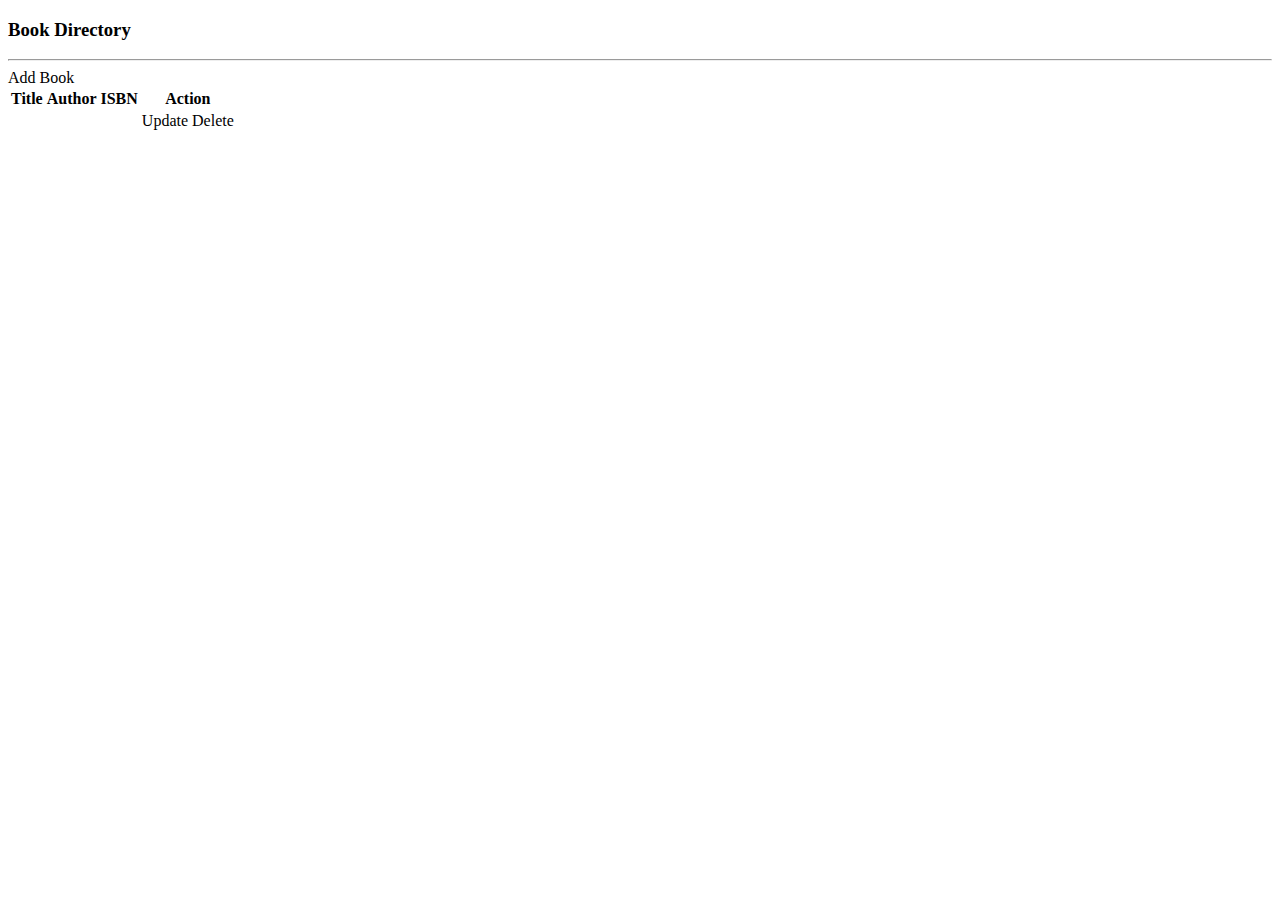
==== src/main/resources/templates/books-list.html @ 707a9eed "books crud" ====
<!DOCTYPE html>
<html lang="en">
<head>
    <meta charset="UTF-8">
    <meta name="viewport" content="width=device-width, initial-scale=1.0">
    <link href="https://cdn.jsdelivr.net/npm/bootstrap@5.3.1/dist/css/bootstrap.min.css" rel="stylesheet" integrity="sha384-4bw+/aepP/YC94hEpVNVgiZdgIC5+VKNBQNGCHeKRQN+PtmoHDEXuppvnDJzQIu9" crossorigin="anonymous">
    <title>Books list</title>
</head>
<body>
    <div class="container">
        <h3>Book Directory</h3>
        <hr>
        <a th:href="@{/books/add}" class="btn btn-primary btn-sm mb-3">Add Book</a>
        <table class="table table-bordered table-striped">
            <thead class="table-dark">
                <tr>
                    <th>Title</th>
                    <th>Author</th>
                    <th>ISBN</th>
                    <th>Action</th>
                </tr>
            </thead>
            <tbody>
                <tr th:each="book:${books}">
                    <td th:text="${book.title}"></td>
                    <td th:text="${book.author}"></td>
                    <td th:text="${book.isbn}"></td>
                    <td>
                        <a th:href="@{/books/update(bookId=${book.id})}" class="btn btn-info btn-sm">Update</a>
                        <a th:href="@{/books/delete(bookId=${book.id})}" class="btn btn-danger btn-sm" onclick="if (!(confirm('Are you sure you want to delete this book?'))) return false">Delete</a>
                    </td>
                    
                </tr>

            </tbody>
        </table>
    </div>
</body>
</html>
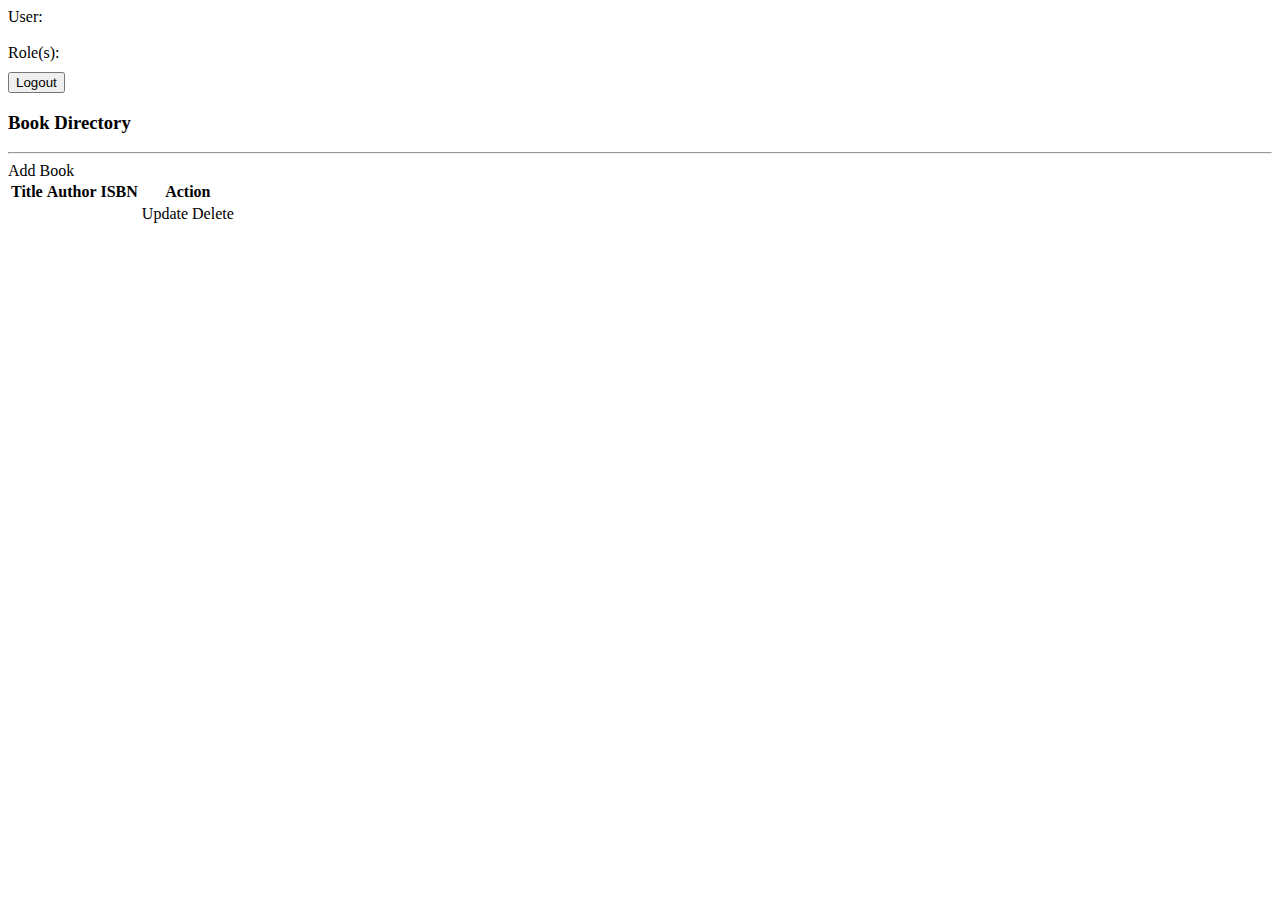
==== commit 0bc7568c: "update" ====
--- a/src/main/resources/templates/books-list.html
+++ b/src/main/resources/templates/books-list.html
@@ -1,39 +1,59 @@
 <!DOCTYPE html>
-<html lang="en">
+<html lang="en"
+    xmlns:th="http://www.thymeleaf.org"
+    xmlns:sec="http://www.thymeleaf.org/extras/spring-security">
 <head>
-    <meta charset="UTF-8">
-    <meta name="viewport" content="width=device-width, initial-scale=1.0">
-    <link href="https://cdn.jsdelivr.net/npm/bootstrap@5.3.1/dist/css/bootstrap.min.css" rel="stylesheet" integrity="sha384-4bw+/aepP/YC94hEpVNVgiZdgIC5+VKNBQNGCHeKRQN+PtmoHDEXuppvnDJzQIu9" crossorigin="anonymous">
-    <title>Books list</title>
+    <th:block th:insert="~{layout.html :: head}"></th:block>
 </head>
 <body>
-    <div class="container">
-        <h3>Book Directory</h3>
-        <hr>
-        <a th:href="@{/books/add}" class="btn btn-primary btn-sm mb-3">Add Book</a>
-        <table class="table table-bordered table-striped">
-            <thead class="table-dark">
-                <tr>
-                    <th>Title</th>
-                    <th>Author</th>
-                    <th>ISBN</th>
-                    <th>Action</th>
-                </tr>
-            </thead>
-            <tbody>
-                <tr th:each="book:${books}">
-                    <td th:text="${book.title}"></td>
-                    <td th:text="${book.author}"></td>
-                    <td th:text="${book.isbn}"></td>
-                    <td>
-                        <a th:href="@{/books/update(bookId=${book.id})}" class="btn btn-info btn-sm">Update</a>
-                        <a th:href="@{/books/delete(bookId=${book.id})}" class="btn btn-danger btn-sm" onclick="if (!(confirm('Are you sure you want to delete this book?'))) return false">Delete</a>
-                    </td>
-                    
-                </tr>
+    <div th:insert="~{layout.html :: header}"></div>
+    
+        <div class="bg-image" >
+            <div class="container">
+                User:<span sec:authentication="principal.username"></span>
+                <br><br>
+                Role(s):<span sec:authentication="principal.authorities"></span>
+                <form action="#" th:action="@{/logout}" method="POST">
+                    <!-- Logout Button -->
+                    <div style="margin-top: 10px;" class="form-group">
+                        <div class="col-sm-6 controls">
+                            <button type="submit" class="btn btn-success btn-sm">Logout</button>
+                        </div>
+                    </div>
+                </form>
+            </div>
+            <div class="container">
+                <h3>Book Directory</h3>
+                <hr>
+                <a th:href="@{/books/add}" class="btn btn-primary btn-sm mb-3">Add Book</a>
+                <table class="table table-bordered table-striped">
+                    <thead class="table-light">
+                        <tr>
+                            <th>Title</th>
+                            <th>Author</th>
+                            <th>ISBN</th>
+                            <th>Action</th>
+                        </tr>
+                    </thead>
+                    <tbody>
+                        <tr th:each="book:${books}">
+                            <td th:text="${book.title}"></td>
+                            <td th:text="${book.author}"></td>
+                            <td th:text="${book.isbn}"></td>
+                            <td>
+                                <a th:href="@{/books/update(bookId=${book.id})}" class="btn btn-info btn-sm">Update</a>
+                                <a th:href="@{/books/delete(bookId=${book.id})}" class="btn btn-danger btn-sm" onclick="if (!(confirm('Are you sure you want to delete this book?'))) return false">Delete</a>
+                            </td>
+                            
+                        </tr>
 
-            </tbody>
-        </table>
-    </div>
+                    </tbody>
+                </table>
+            </div>
+        </div>
+        
+        <div th:insert="~{layout.html :: footer}"></div>
+
+
 </body>
 </html>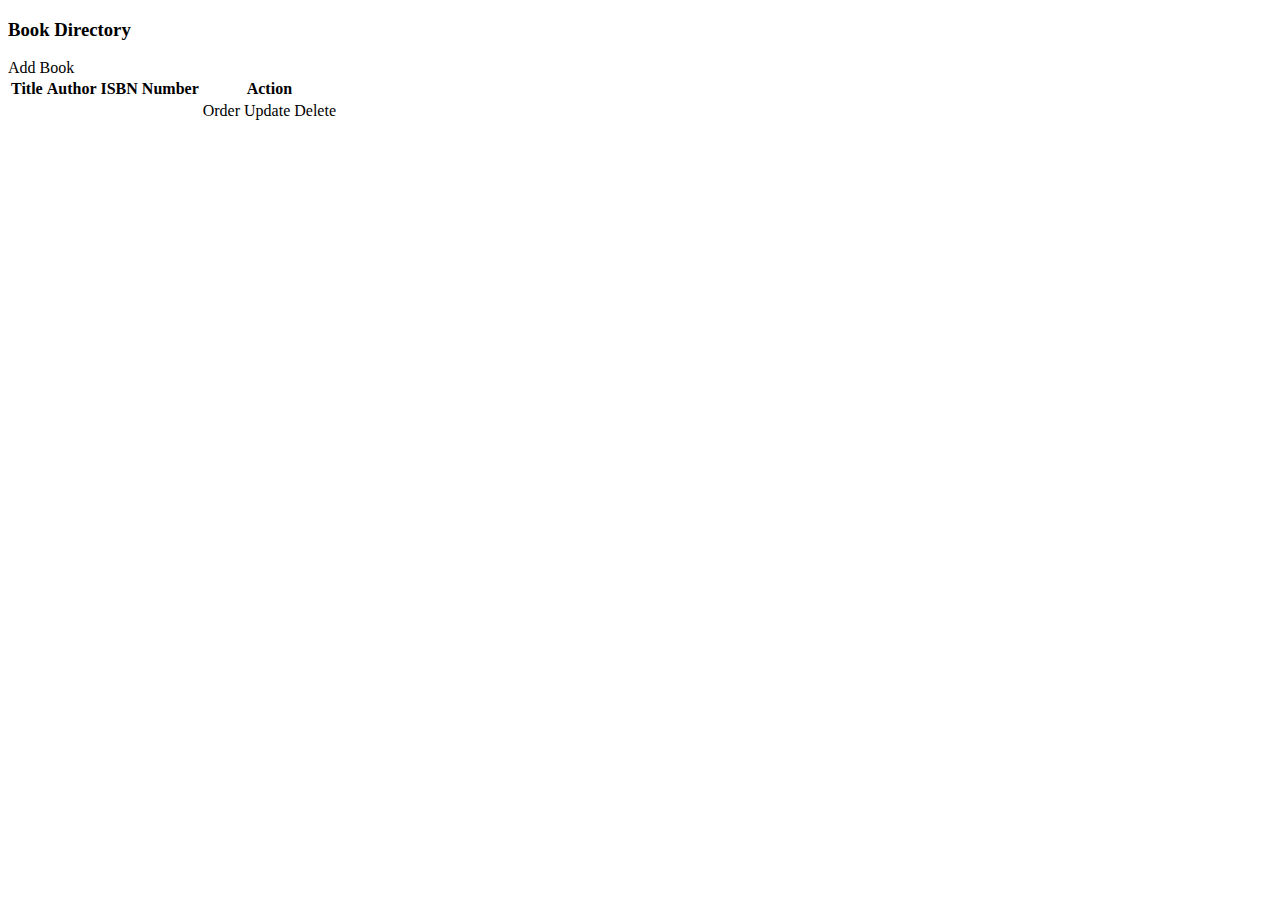
==== commit 03476d10: "update" ====
--- a/src/main/resources/templates/books-list.html
+++ b/src/main/resources/templates/books-list.html
@@ -9,29 +9,20 @@
     <div th:insert="~{layout.html :: header}"></div>
     
         <div class="bg-image" >
+            
             <div class="container">
-                User:<span sec:authentication="principal.username"></span>
-                <br><br>
-                Role(s):<span sec:authentication="principal.authorities"></span>
-                <form action="#" th:action="@{/logout}" method="POST">
-                    <!-- Logout Button -->
-                    <div style="margin-top: 10px;" class="form-group">
-                        <div class="col-sm-6 controls">
-                            <button type="submit" class="btn btn-success btn-sm">Logout</button>
-                        </div>
-                    </div>
-                </form>
-            </div>
-            <div class="container">
-                <h3>Book Directory</h3>
-                <hr>
-                <a th:href="@{/books/add}" class="btn btn-primary btn-sm mb-3">Add Book</a>
+                <h3 class="text-light content-message fs-3 bg-white text-dark">Book Directory</h3>
+                <div sec:authorize="hasRole('STAFF') or hasRole('ADMIN')">
+                    <a th:href="@{/books/add}" class="btn btn-primary btn-sm mb-3">Add Book</a>
+                </div>
+                
                 <table class="table table-bordered table-striped">
                     <thead class="table-light">
                         <tr>
                             <th>Title</th>
                             <th>Author</th>
                             <th>ISBN</th>
+                            <th>Number</th>
                             <th>Action</th>
                         </tr>
                     </thead>
@@ -40,9 +31,13 @@
                             <td th:text="${book.title}"></td>
                             <td th:text="${book.author}"></td>
                             <td th:text="${book.isbn}"></td>
+                            <td th:text="${book.number}"></td>
                             <td>
-                                <a th:href="@{/books/update(bookId=${book.id})}" class="btn btn-info btn-sm">Update</a>
-                                <a th:href="@{/books/delete(bookId=${book.id})}" class="btn btn-danger btn-sm" onclick="if (!(confirm('Are you sure you want to delete this book?'))) return false">Delete</a>
+                                <div >
+                                    <a sec:authorize="hasRole('CUSTOMER')" th:href="@{/orders/add(bookId=${book.id})}" class="btn btn-primary btn-sm">Order</a>
+                                    <a sec:authorize="hasRole('STAFF') or hasRole('ADMIN')" th:href="@{/books/update(bookId=${book.id})}" class="btn btn-info btn-sm">Update</a>
+                                    <a sec:authorize="hasRole('STAFF') or hasRole('ADMIN')" th:href="@{/books/delete(bookId=${book.id})}" class="btn btn-danger btn-sm" onclick="if (!(confirm('Are you sure you want to delete this book?'))) return false">Delete</a>
+                                </div>
                             </td>
                             
                         </tr>
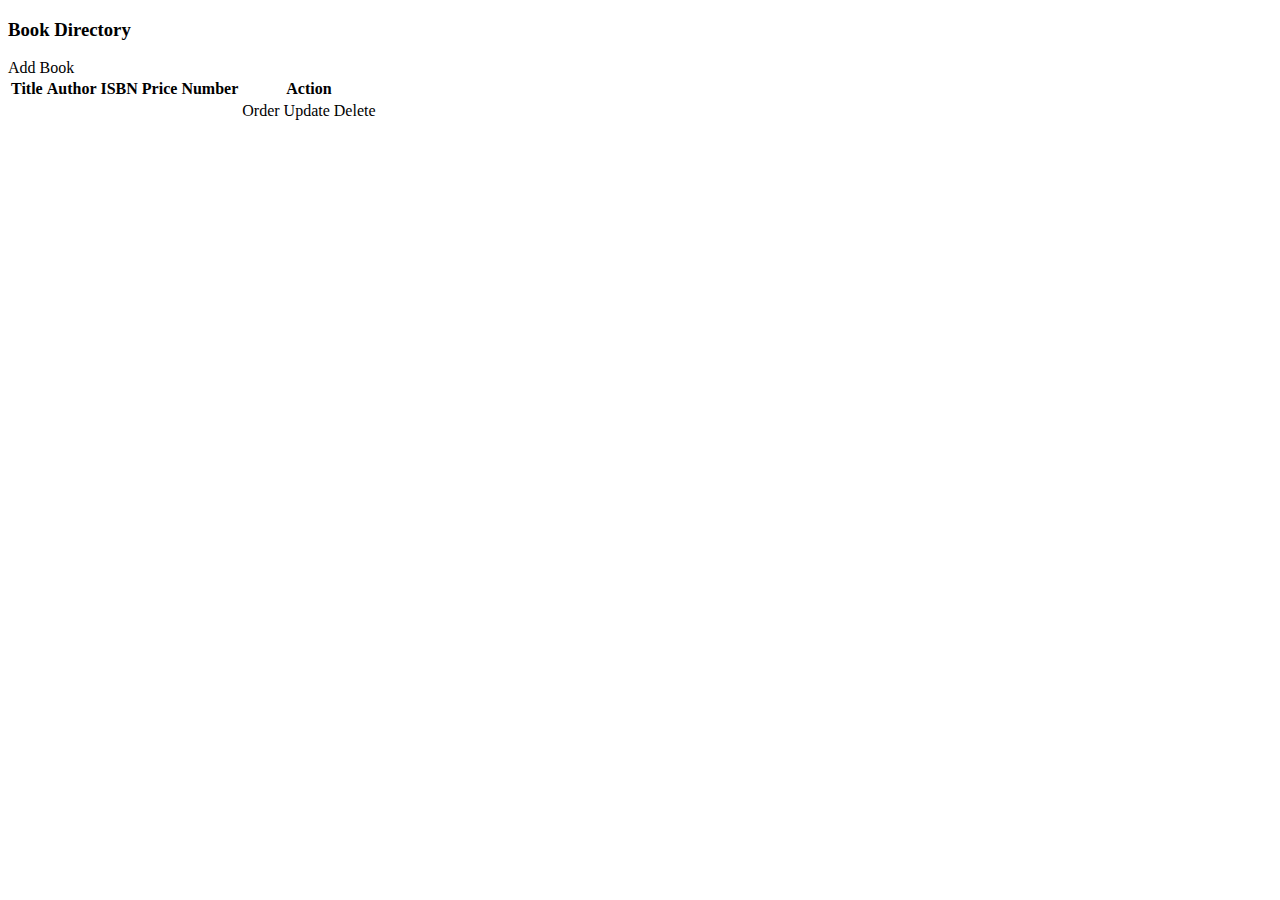
==== commit d6c88e1d: "update" ====
--- a/src/main/resources/templates/books-list.html
+++ b/src/main/resources/templates/books-list.html
@@ -22,6 +22,7 @@
                             <th>Title</th>
                             <th>Author</th>
                             <th>ISBN</th>
+                            <th>Price</th>
                             <th>Number</th>
                             <th>Action</th>
                         </tr>
@@ -31,10 +32,11 @@
                             <td th:text="${book.title}"></td>
                             <td th:text="${book.author}"></td>
                             <td th:text="${book.isbn}"></td>
+                            <td th:text="${book.price}"></td>
                             <td th:text="${book.number}"></td>
                             <td>
                                 <div >
-                                    <a sec:authorize="hasRole('CUSTOMER')" th:href="@{/orders/add(bookId=${book.id})}" class="btn btn-primary btn-sm">Order</a>
+                                    <a sec:authorize="hasRole('CUSTOMER')" th:href="@{/orders/myorders/add(bookId=${book.id})}" class="btn btn-primary btn-sm">Order</a>
                                     <a sec:authorize="hasRole('STAFF') or hasRole('ADMIN')" th:href="@{/books/update(bookId=${book.id})}" class="btn btn-info btn-sm">Update</a>
                                     <a sec:authorize="hasRole('STAFF') or hasRole('ADMIN')" th:href="@{/books/delete(bookId=${book.id})}" class="btn btn-danger btn-sm" onclick="if (!(confirm('Are you sure you want to delete this book?'))) return false">Delete</a>
                                 </div>
